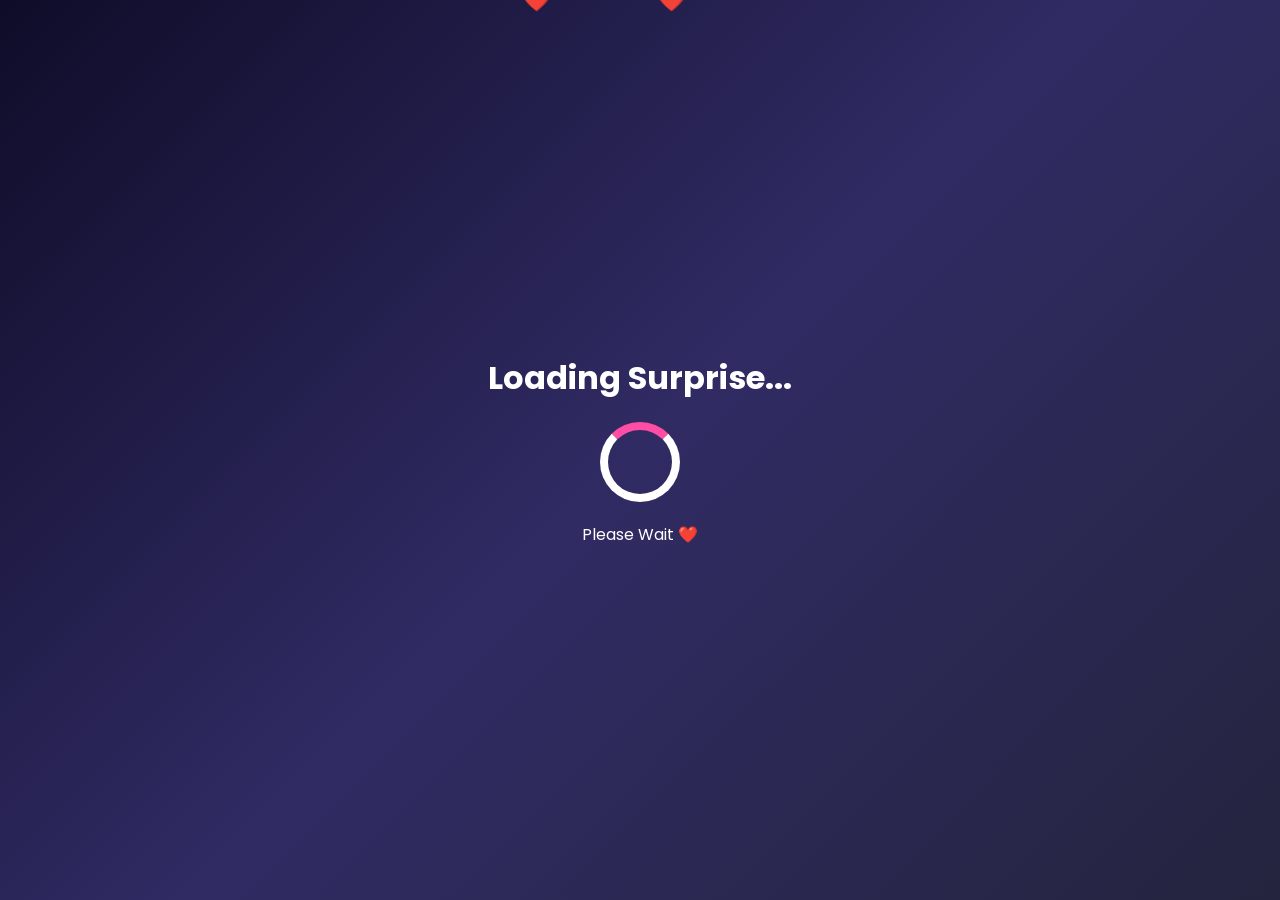
==== index.html @ 66989b06 "Update index.html" ====
<!DOCTYPE html>
<html lang="en">
<head>
<meta charset="UTF-8">
<meta name="viewport" content="width=device-width, initial-scale=1.0">

<title>Happy Birthday En Alaguu Thangamey ❤️</title>

<link rel="stylesheet" href="style.css">

</head>

<body>

<!-- Loading Screen -->

<div id="loading">

<h1>Loading Surprise...</h1>

<div class="loader"></div>

<p>Please Wait ❤️</p>

</div>

<!-- Main Website -->

<div id="main" style="display:none;">

<section class="hero">

<h2>🎉 Happy Birthday 🎉</h2>

<h1>Guna ❤️</h1>

<p class="date">

19 • August

</p>

<img src="image.jpg" alt="Image">

<p class="message">

Hey Ammu ❤️<br><br>

Innaiku un birthday...<br>

Enaku idhu romba special day. 💖<br><br>

Un smile paathaale enaku happy feel varum.<br>

Nee eppovum happy ah irukanum.<br>

Healthy ah irukanum bike lam speed da drive panna kudathu.<br>

Un dreams ellam success aaganum nan unkudavey than erupen. ❤️

</p>

<button onclick="surprise()">

🎁 Open My Heart

</button>

</section>

<section class="letter">

<h2>💌 A Small Letter for my Pattu </h2>

<p>

Dear Alagaa ❤️<br><br>

Thank you for being part of my life.<br>

Un presence enaku romba special. 💜<br>

Life la enna nadanthalum<br>

Nee happy ah irukanum nu dhaan wish panren.<br><br>

Happy Birthday My Love ❤️

</p>

</section>


<!-- Song Section -->

<section class="song">

<h2>🎵 Our Song ❤️</h2>

<p>Click the button below and listen to our favourite song.</p>

<a href="https://youtu.be/MFf94YYSi_o?si=vDZ3kwS0S_qF4JWD" target="_blank">

<button>

▶ Play Our Song

</button>

</a>

</section>

<!-- Birthday Cake -->

<section class="cake">

<h2>🎂 Make a Wish ❤️</h2>

<div class="cake-emoji">

🎂

</div>

<p>

Happy Birthday Guna Mahh ❤️

</p>

</section>

<!-- Final Message -->

<section class="final">

<h1>

I Love You ❤️

</h1>

<p>

No matter where life takes us...

You will always be special to me.

Happy Birthday My Love ❤️

</p>

</section>
<section class="popup-section">
    <button onclick="openLetter()" class="love-btn">
        💌 Open Secret Letter
    </button>
</section>

<div id="letterPopup" class="popup">

<div class="popup-content">

<span class="close" onclick="closeLetter()">&times;</span>

<h1>💖 My Dear hubby 💖</h1>

<p>

Dear Mama ❤️<br><br>

Nee en life la vandhadhuku thank you.💕

Un smile paatha odane enaku happy feel varum.

Nee happy ah sirichite irukanum.

Un dreams ellam success aaganum.

Naan eppovum un happiness ku pray pannuven.

Happy Birthday My Love ❤️🎂

Forever Yours,

Deepuuu ❤️

</p>

</div>

</div>
<section>

<h2>❤️ Reasons Why I Love You ❤️</h2>

<button id="reasonBtn" type="button">
Click Here 8 times ❤️
</button>

<h3 id="reasonText" style="margin-top:20px;"></h3>

</section>
    <section>

<h1 class="heartbeat">

❤️ I LOVE YOU ❤️

</h1>

</section>
    <!-- Full Screen Love Surprise -->
<div id="loveScreen" class="love-screen">

  <div class="love-content">

    <h1>❤️ Deepuu Loves Guna Forever ❤️</h1>

    <p>
      Happy Birthday En Alaguu Thangamey 💖<br>
      Nee eppovum happy ah irukanum.<br>
      Naan eppovum unkudavey irupen. 🌙✨
    </p>

    <button onclick="closeLoveScreen()" class="love-btn">
      Close ❤️
    </button>

  </div>

</div>
<footer>
    

Made with ❤️ by Deepuu

</footer>
    <!-- Full Screen Love Surprise -->
<div id="loveScreen" class="love-screen">
  <div class="love-content">
    <h1>❤️ Deepuu Loves Guna Forever ❤️</h1>
    <p>
      Happy Birthday En Alaguu Thangamey 💖<br>
      Nee eppovum happy ah irukanum.<br>
      Naan eppovum unkudavey irupen. 🌙✨
    </p>
    <button onclick="closeLoveScreen()" class="love-btn">
      Close ❤️
    </button>
  </div>
</div>

</div>

<script src="script.js"></script>

<script>

setTimeout(function(){

document.getElementById("loading").style.display="none";

document.getElementById("main").style.display="block";

},3000);

</script>

</body>
</html>
---- style.css ----
/* Google Font */
@import url('https://fonts.googleapis.com/css2?family=Poppins:wght@300;400;600;700&display=swap');

*{
    margin:0;
    padding:0;
    box-sizing:border-box;
    font-family:'Poppins',sans-serif;
}

body{
    background:linear-gradient(135deg,#0f0c29,#302b63,#24243e);
    color:white;
    text-align:center;
}

section{
    padding:70px 20px;
}

.hero h1{
    font-size:55px;
    color:#ff4da6;
}

.hero h2{
    font-size:35px;
    margin-bottom:15px;
}

.date{
    font-size:22px;
    margin:20px 0;
}

.hero img{
    width:260px;
    height:320px;
    object-fit:cover;
    border-radius:20px;
    border:4px solid #ff4da6;
    box-shadow:0 0 25px #ff4da6;
    margin:25px 0;
}

.message,
.letter p,
.final p{
    max-width:700px;
    margin:auto;
    line-height:35px;
    font-size:20px;
}

button{
    margin-top:25px;
    padding:15px 35px;
    border:none;
    border-radius:30px;
    background:#ff4da6;
    color:white;
    font-size:18px;
    cursor:pointer;
    transition:.3s;
}

button:hover{
    transform:scale(1.08);
    background:#ff1f8f;
}

.gallery h2,
.song h2,
.cake h2,
.letter h2{
    color:#ff66c4;
    margin-bottom:25px;
}

.gallery-box{
    display:flex;
    justify-content:center;
    gap:20px;
    flex-wrap:wrap;
}

.gallery-box img{
    width:220px;
    height:280px;
    object-fit:cover;
    border-radius:20px;
    border:4px solid #ff4da6;
    box-shadow:0 0 20px #ff4da6;
    transition:.5s;
}

.gallery-box img:hover{
    transform:scale(1.08);
}

.cake-emoji{
    font-size:120px;
    animation:float 3s infinite;
}

.final h1{
    color:#ff66c4;
    font-size:55px;
    margin-bottom:20px;
}

footer{
    margin-top:50px;
    padding:25px;
    background:#111;
    color:white;
}

#loading{
    width:100%;
    height:100vh;
    display:flex;
    justify-content:center;
    align-items:center;
    flex-direction:column;
}

.loader{
    width:80px;
    height:80px;
    border:8px solid white;
    border-top:8px solid #ff4da6;
    border-radius:50%;
    animation:spin 1s linear infinite;
    margin:20px 0;
}

@keyframes spin{
    from{
        transform:rotate(0deg);
    }
    to{
        transform:rotate(360deg);
    }
}

@keyframes float{
    0%{
        transform:translateY(0px);
    }
    50%{
        transform:translateY(-15px);
    }
    100%{
        transform:translateY(0px);
    }
}
#fireworks{
    position:fixed;
    top:0;
    left:0;
    width:100%;
    height:100%;
    pointer-events:none;
    z-index:-1;
}
.popup{
display:none;
position:fixed;
left:0;
top:0;
width:100%;
height:100%;
background:rgba(0,0,0,.8);
z-index:999;
}

.popup-content{
background:white;
color:black;
width:80%;
max-width:500px;
padding:30px;
margin:8% auto;
border-radius:20px;
text-align:center;
animation:zoom .5s;
}

.close{
float:right;
font-size:35px;
cursor:pointer;
}

.love-btn{
background:#ff1493;
padding:15px 30px;
border:none;
border-radius:30px;
color:white;
font-size:20px;
cursor:pointer;
}

@keyframes zoom{
from{transform:scale(.5);}
to{transform:scale(1);}
}
.heartbeat{

font-size:55px;

animation:beat 1s infinite;

color:#ff1493;

}

@keyframes beat{

0%{transform:scale(1);}

50%{transform:scale(1.3);}

100%{transform:scale(1);}

}
.love-screen{
    display:none;
    position:fixed;
    top:0;
    left:0;
    width:100%;
    height:100%;
    background:rgba(10,0,20,0.96);
    z-index:9999;
    justify-content:center;
    align-items:center;
    text-align:center;
    padding:20px;
}

.love-content h1{
    color:#ff4da6;
    font-size:48px;
    text-shadow:0 0 20px #ff4da6, 0 0 40px #ff1493;
    animation:pulse 1.5s infinite;
}

.love-content p{
    color:white;
    font-size:22px;
    margin:20px auto;
    max-width:650px;
    line-height:1.8;
}

@keyframes pulse{
    0%{transform:scale(1);}
    50%{transform:scale(1.08);}
    100%{transform:scale(1);}
}
.love-screen{
    display:none;
    position:fixed;
    top:0;
    left:0;
    width:100%;
    height:100%;
    background:rgba(10,0,20,0.96);
    z-index:9999;
    justify-content:center;
    align-items:center;
    text-align:center;
    padding:20px;
}

.love-content{
    max-width:700px;
}

.love-content h1{
    color:#ff4da6;
    font-size:48px;
    text-shadow:0 0 20px #ff4da6, 0 0 40px #ff1493;
}

.love-content p{
    color:white;
    font-size:22px;
    line-height:1.8;
    margin:20px auto;
}
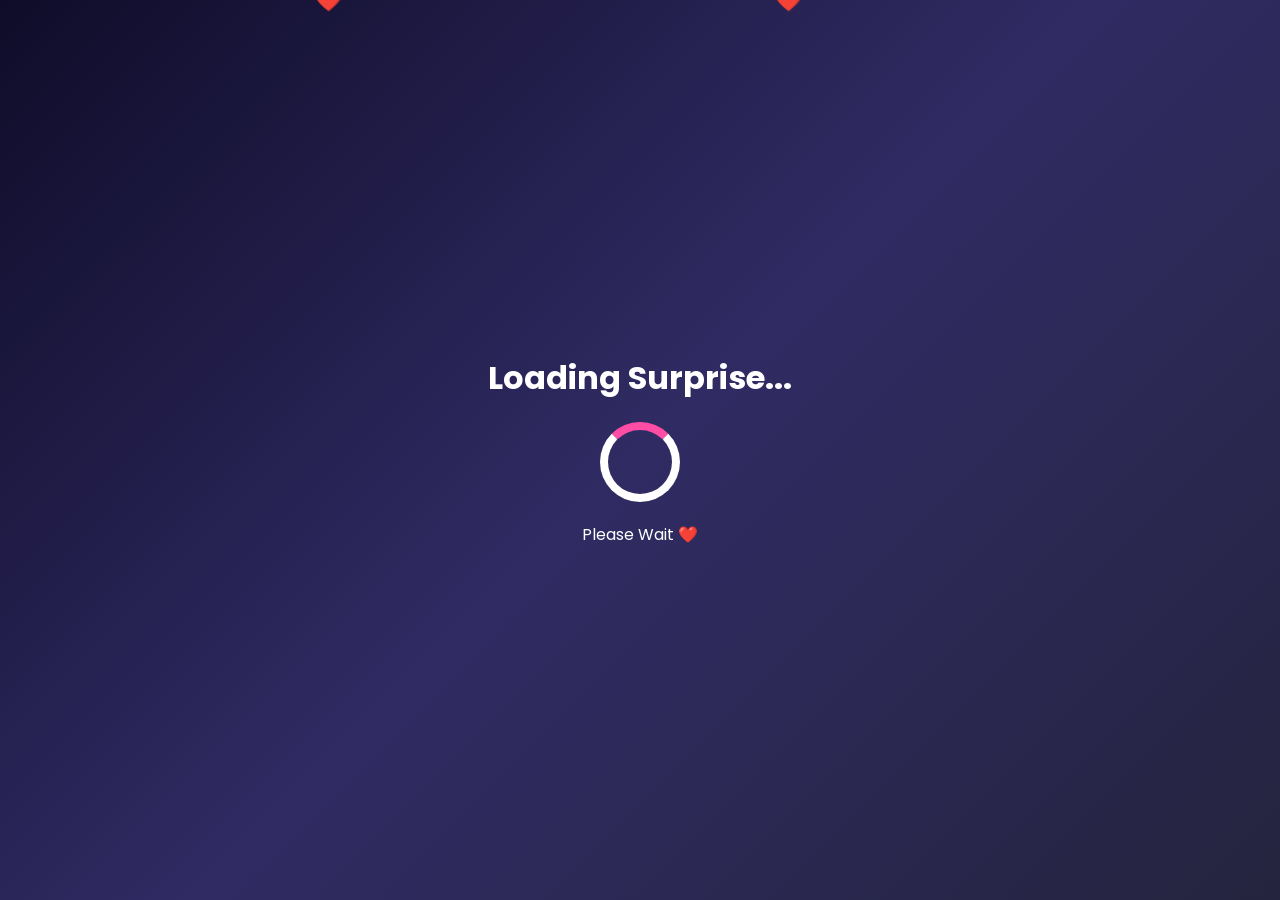
==== commit 2a277297: "Update index.html" ====
--- a/index.html
+++ b/index.html
@@ -40,7 +40,7 @@
 
 </p>
 
-<img src="image.jpg" alt="Image">
+<img src="deepa-guna.jpg" alt="Deepuu and Guna"
 
 <p class="message">
 
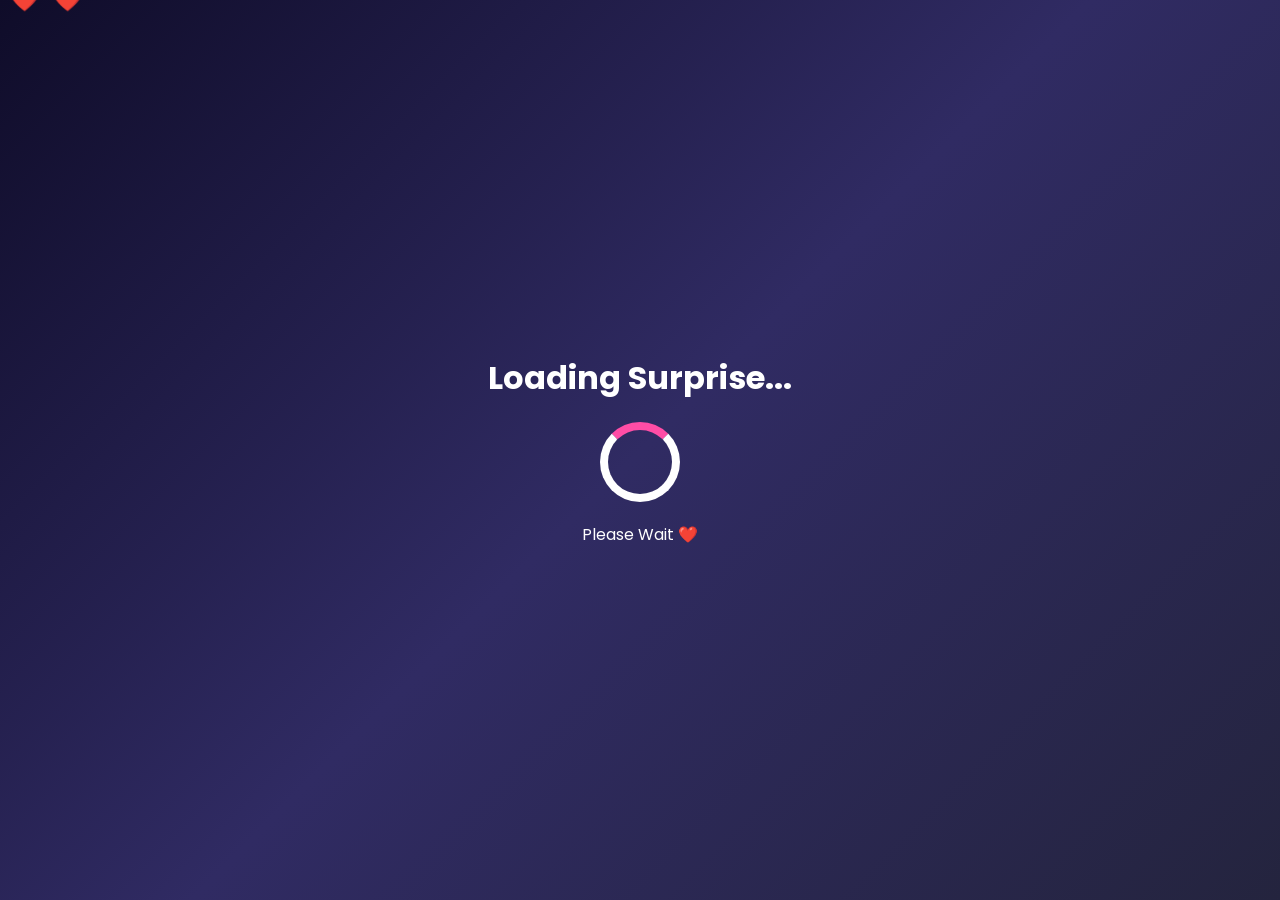
==== commit cc8e6a05: "Update index.html" ====
--- a/index.html
+++ b/index.html
@@ -40,7 +40,7 @@
 
 </p>
 
-<img src="deepa-guna.jpg" alt="Deepuu and Guna"
+<img src="deepa-guna.jpg" alt="Deepuu and Guna">
 
 <p class="message">
 
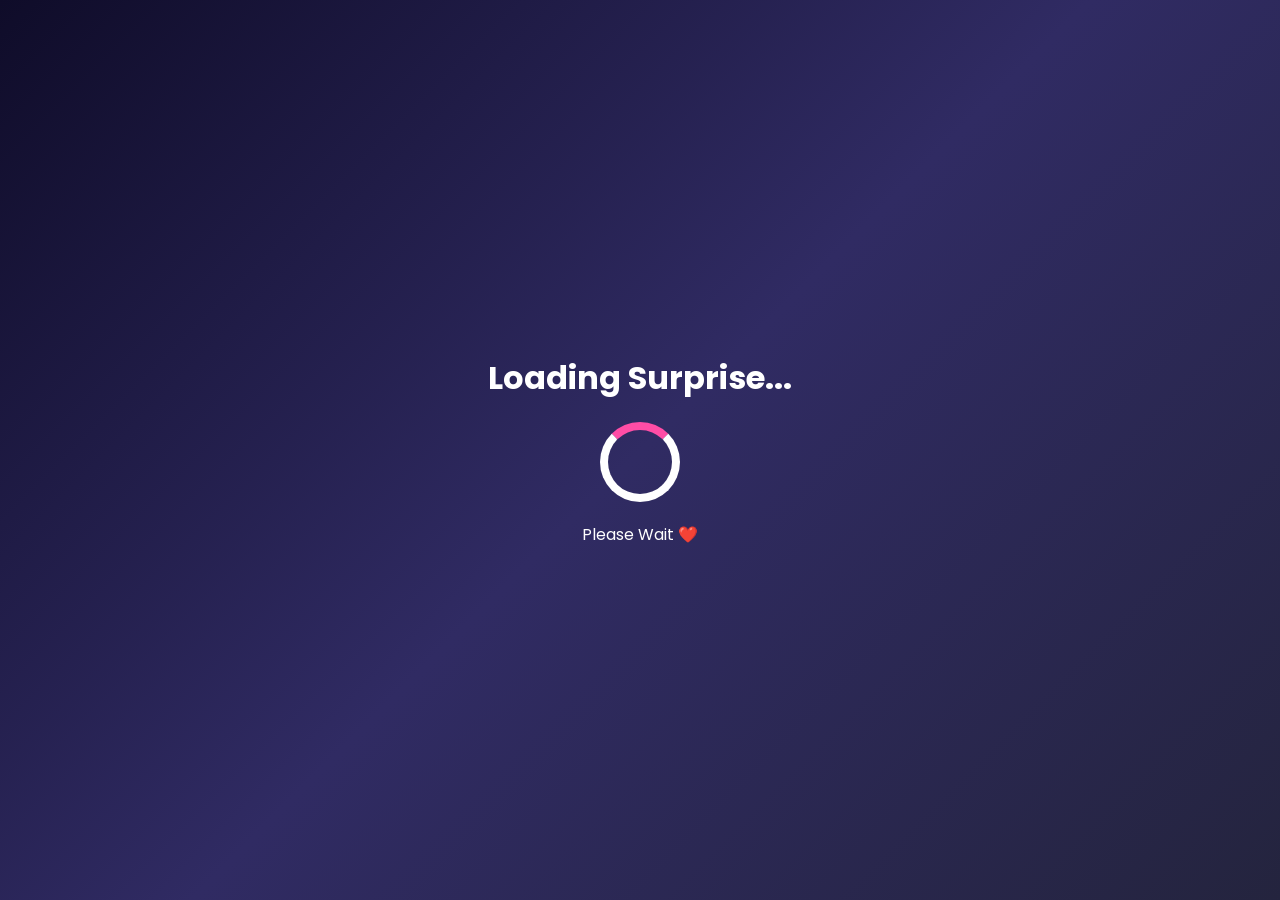
==== commit f239070a: "Update index.html" ====
--- a/index.html
+++ b/index.html
@@ -231,6 +231,18 @@
   </div>
 
 </div>
+    <!-- Love Quiz -->
+<section class="quiz">
+  <h2>💖 Love Quiz For Guna 💖</h2>
+  <p id="quizQuestion">Loading...</p>
+
+  <div class="quiz-buttons">
+    <button id="option1" onclick="checkAnswer(0)"></button>
+    <button id="option2" onclick="checkAnswer(1)"></button>
+  </div>
+
+  <h3 id="quizResult" style="margin-top:20px;"></h3>
+</section>
 <footer>
     
 
--- a/style.css
+++ b/style.css
@@ -33,14 +33,25 @@
     margin:20px 0;
 }
 
+.hero{
+    text-align:center;
+}
+
 .hero img{
     width:260px;
-    height:320px;
-    object-fit:cover;
     border-radius:20px;
     border:4px solid #ff4da6;
     box-shadow:0 0 25px #ff4da6;
-    margin:25px 0;
+    margin:20px auto;
+    display:block;
+}
+
+.hero .message{
+    max-width:700px;
+    margin:20px auto;
+    text-align:center;
+    line-height:1.8;
+    font-size:20px;
 }
 
 .message,
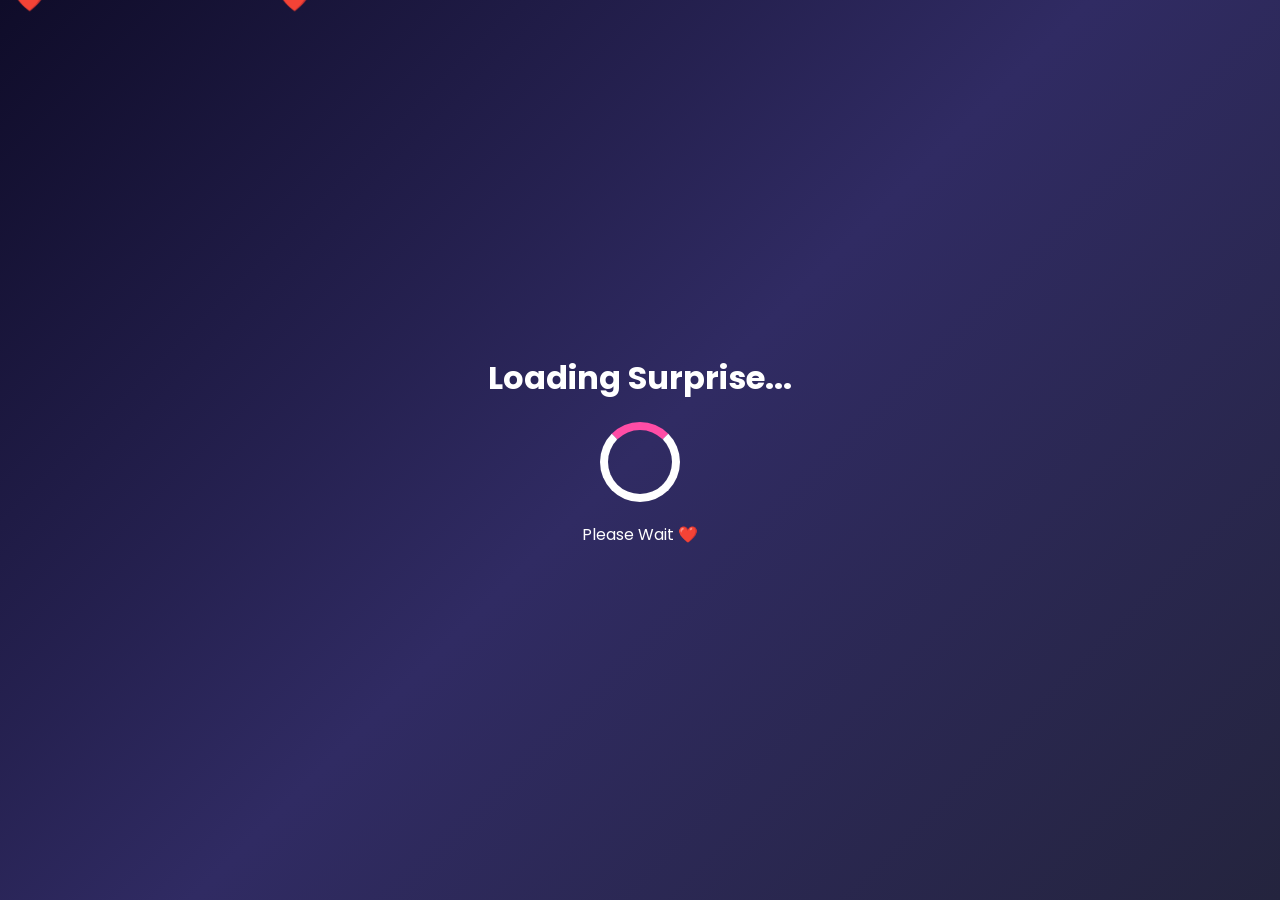
==== commit 1807f0cd: "Update index.html" ====
--- a/index.html
+++ b/index.html
@@ -243,12 +243,61 @@
 
   <h3 id="quizResult" style="margin-top:20px;"></h3>
 </section>
+    <!-- Chat Memories -->
+<section class="chat-section">
+
+<h2>💬 Our Chat Memories 💬</h2>
+
+<div class="chat-box">
+
+<div class="msg deepa">Saptiya? 🥺</div>
+
+<div class="msg guna">Sapten ma... Nee? ❤️</div>
+
+<div class="msg deepa">Ippo dhaan sapten 😌</div>
+
+<div class="msg guna">Miss pannren ❤️</div>
+
+<div class="msg deepa">Naanum romba miss pannren 🥹</div>
+
+<div class="msg guna">Love you ❤️</div>
+
+<div class="msg deepa">Love you more 😘</div>
+
+</div>
+
+</section>
+    <!-- Love Meter -->
+<section class="love-meter-section">
+
+<h2>❤️ How Much Deepuu Loves Guna ❤️</h2>
+
+<div class="meter-box">
+
+<div class="meter-bar">
+
+<div id="loveFill" class="meter-fill"></div>
+
+</div>
+
+<p id="lovePercent">0%</p>
+
+<button onclick="fillLoveMeter()" class="love-btn">
+
+Tap to See My Love ❤️
+
+</button>
+
+</div>
+
+</section>
 <footer>
     
 
 Made with ❤️ by Deepuu
 
 </footer>
+
     <!-- Full Screen Love Surprise -->
 <div id="loveScreen" class="love-screen">
   <div class="love-content">
--- a/style.css
+++ b/style.css
@@ -195,7 +195,6 @@
 margin:8% auto;
 border-radius:20px;
 text-align:center;
-animation:zoom .5s;
 }
 
 .close{
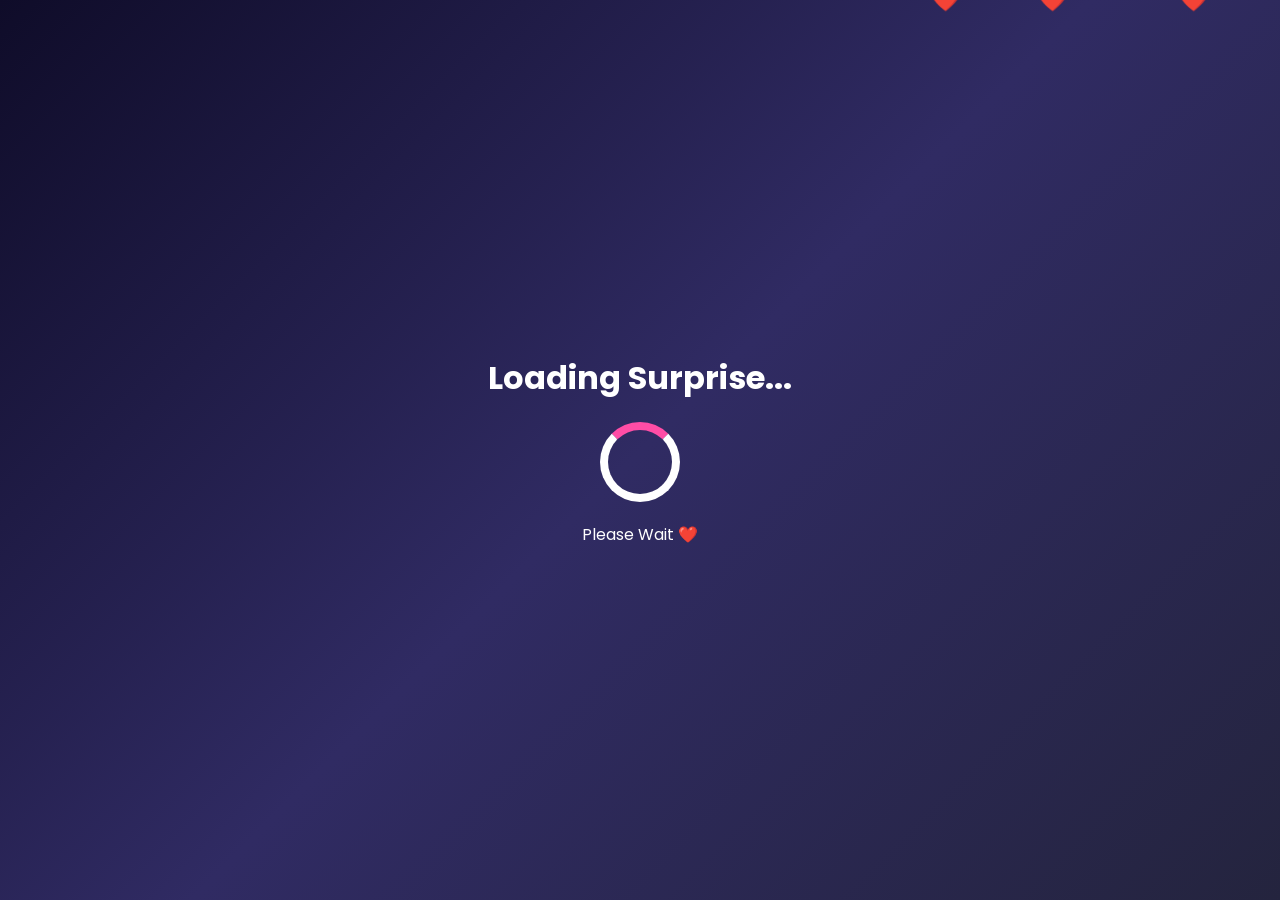
==== commit fb6f3a5f: "Update index.html" ====
--- a/index.html
+++ b/index.html
@@ -250,19 +250,19 @@
 
 <div class="chat-box">
 
-<div class="msg deepa">Saptiya? 🥺</div>
+<div class="msg deepa">Saptiya Thangoo ? 🥺</div>
 
 <div class="msg guna">Sapten ma... Nee? ❤️</div>
 
 <div class="msg deepa">Ippo dhaan sapten 😌</div>
 
-<div class="msg guna">Miss pannren ❤️</div>
-
-<div class="msg deepa">Naanum romba miss pannren 🥹</div>
-
-<div class="msg guna">Love you ❤️</div>
-
-<div class="msg deepa">Love you more 😘</div>
+<div class="msg deepa">Miss pannren ❤️</div>
+
+<div class="msg guna">Naanum miss pannren 🥹</div>
+
+<div class="msg deepa">Love you mama ❤️</div>
+
+<div class="msg guna">Love you di pondatii 😘</div>
 
 </div>
 
--- a/style.css
+++ b/style.css
@@ -302,3 +302,76 @@
     line-height:1.8;
     margin:20px auto;
 }
+/* Chat Memories */
+.chat-section{
+    padding:60px 20px;
+    text-align:center;
+}
+
+.chat-section h2{
+    color:#ff4da6;
+    margin-bottom:20px;
+}
+
+.chat-box{
+    max-width:420px;
+    margin:0 auto;
+    background:#111827;
+    border-radius:24px;
+    padding:20px;
+    display:flex;
+    flex-direction:column;
+    gap:12px;
+    border:1px solid rgba(255,255,255,.08);
+}
+
+.msg{
+    max-width:80%;
+    padding:12px 16px;
+    border-radius:18px;
+    color:white;
+    font-size:16px;
+    line-height:1.5;
+}
+
+.deepa{
+    align-self:flex-end;
+    background:#ff4da6;
+}
+
+.guna{
+    align-self:flex-start;
+    background:#374151;
+}
+/* Love Meter */
+.love-meter-section{
+    padding:60px 20px;
+    text-align:center;
+}
+
+.meter-box{
+    max-width:500px;
+    margin:0 auto;
+}
+
+.meter-bar{
+    width:100%;
+    height:24px;
+    background:#2d1b3d;
+    border-radius:999px;
+    overflow:hidden;
+    border:1px solid rgba(255,255,255,.08);
+}
+
+.meter-fill{
+    width:0%;
+    height:100%;
+    background:linear-gradient(90deg,#ff4da6,#ff1493,#ff80bf);
+    transition:width 2s ease;
+}
+
+#lovePercent{
+    color:white;
+    font-size:22px;
+    margin:18px 0;
+}
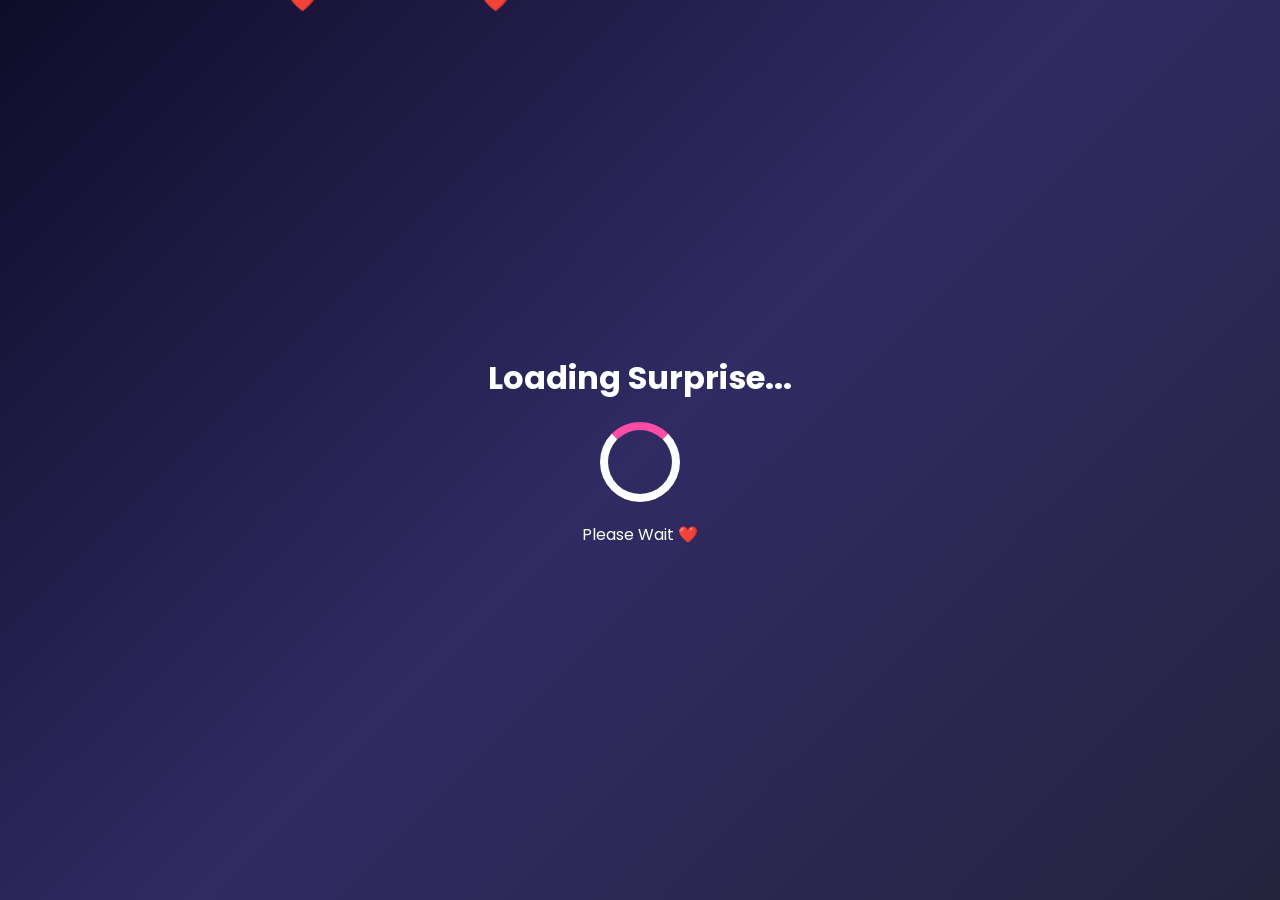
==== commit a6a1b29e: "Update index.html" ====
--- a/index.html
+++ b/index.html
@@ -243,26 +243,36 @@
 
   <h3 id="quizResult" style="margin-top:20px;"></h3>
 </section>
-    <!-- Chat Memories -->
+   <!-- Chat Memories -->
 <section class="chat-section">
 
 <h2>💬 Our Chat Memories 💬</h2>
 
 <div class="chat-box">
 
-<div class="msg deepa">Saptiya Thangoo ? 🥺</div>
-
-<div class="msg guna">Sapten ma... Nee? ❤️</div>
-
-<div class="msg deepa">Ippo dhaan sapten 😌</div>
-
-<div class="msg deepa">Miss pannren ❤️</div>
-
-<div class="msg guna">Naanum miss pannren 🥹</div>
-
-<div class="msg deepa">Love you mama ❤️</div>
-
-<div class="msg guna">Love you di pondatii 😘</div>
+<div class="msg deepa">Mama enna panra? 🥺</div>
+
+<div class="msg guna">Unna dhaan nenachitu iruken ma ❤️</div>
+
+<div class="msg deepa">Poi solladha 😒</div>
+
+<div class="msg guna">Seri seri... ippo unna miss panren 😔❤️</div>
+
+<div class="msg deepa">Naanum romba miss panren mama 🥹</div>
+
+<div class="msg deepa">Enna ivlo love panra? 😘</div>
+
+<div class="msg guna">Adhu enakum theriyadhu... aana romba romba love panren ❤️</div>
+
+<div class="msg deepa">Nee enkuda irundha pothum ma... vera onnum venam 💖</div>
+
+<div class="msg guna">Promise... eppovum un kooda dhaan irupen 🤍</div>
+
+<div class="msg deepa">Happy ah iru ma... adhu dhaan enaku mukkiyam ❤️</div>
+
+<div class="msg deepa">Love you so much en alagu mama 😘</div>
+
+<div class="msg guna">Love you more di en deepuu alagii ❤️🌙</div>
 
 </div>
 
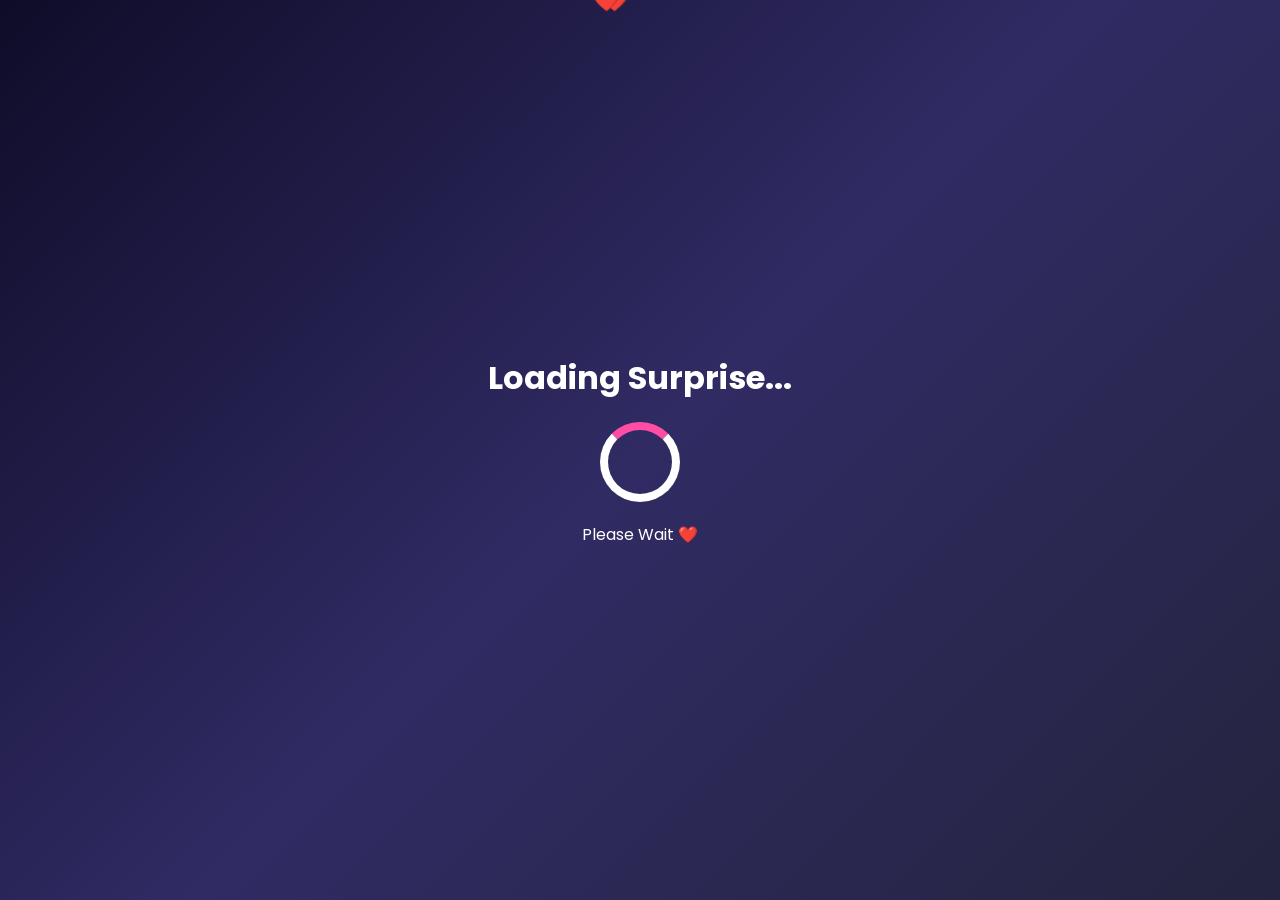
==== commit 1f226c95: "Update index.html" ====
--- a/index.html
+++ b/index.html
@@ -300,6 +300,22 @@
 
 </div>
 
+</section>
+    <!-- Final Memory Message -->
+<section class="memory-message">
+  <h2>One Last Memory 💌</h2>
+
+  <p>
+    Guna… idhu oru website illa. Idhu naan unakaga save pannina oru memory.
+    Eppovadhu namma sandai potalum, distance irundhalum, indha page open pannitu
+    oru smile panniko. Naan eppovum un happiness-ku pray pannren.
+  </p>
+
+  <p class="highlight">
+    Happy Birthday, en Alaguu Thangamey. 🎂❤️
+  </p>
+
+  <p class="signature">— Deepuu ❤️</p>
 </section>
 <footer>
     
